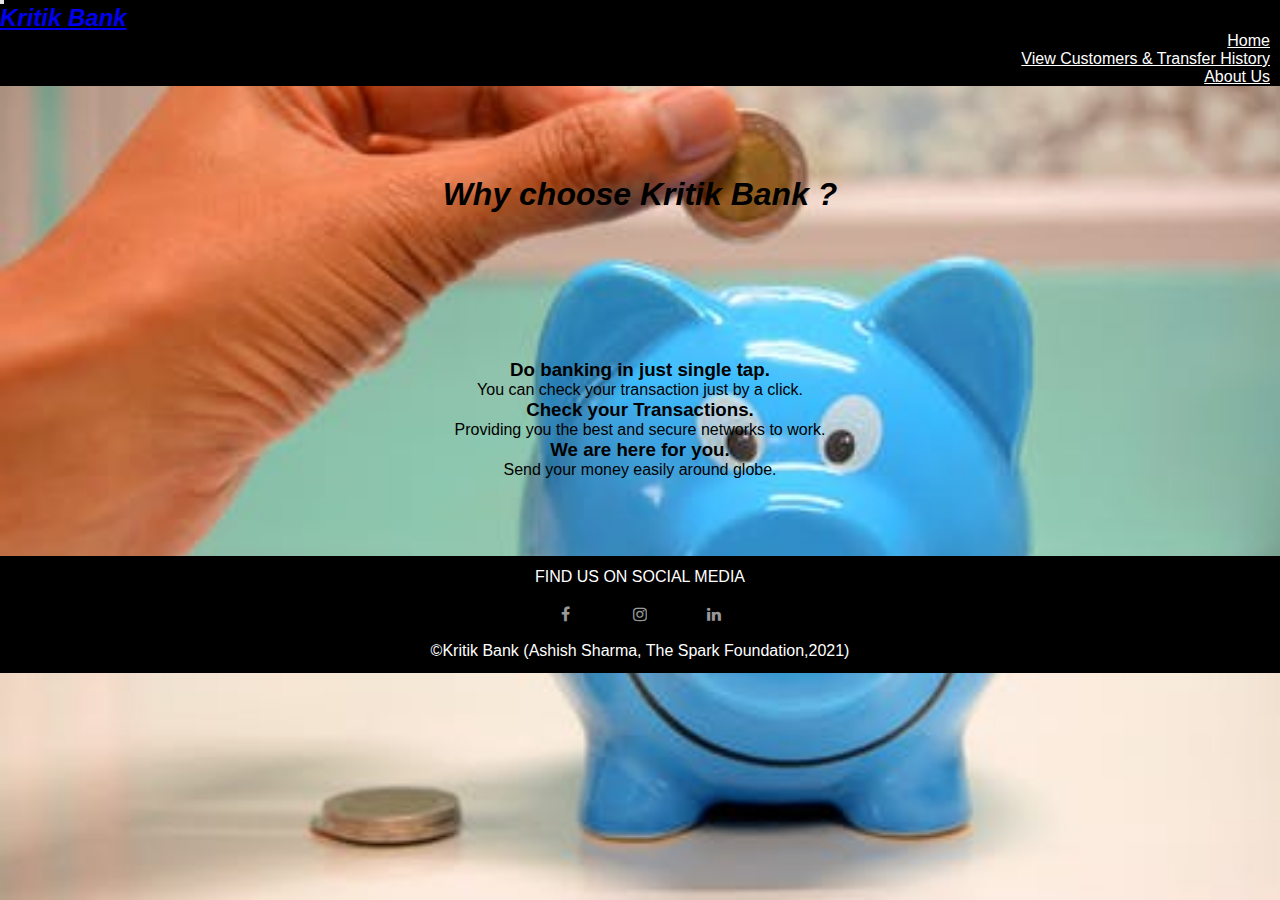
==== bank.html @ 911ea81d "Update bank.html" ====
<html>
<head>
<title>About Us</title>
<link rel="stylesheet" href="style.css" >
<!-- CSS -->
<link rel="stylesheet"
href="https://cdn.jsdelivr.net/npm/bootstrap@4.5.3/dist/css/bootstrap.min.css" integrity="sha384-TX8t27EcRE3e/ihU7zmQxVncDAy5uIKz4rEkgIXeMed4M0jlfIDPvg6uqKI2xXr2" crossorigin="anonymous">
<script src="https://code.jquery.com/jquery-3.5.1.slim.min.js" integrity="sha384-DfXdz2htPH0lsSSs5nCTpuj/zy4C+OGpamoFVy38MVBnE+IbbVYUew+OrCXaRkfj" crossorigin="anonymous"></script>
<script src="https://cdn.jsdelivr.net/npm/bootstrap@4.5.3/dist/js/bootstrap.bundle.min.js" integrity="sha384-ho+j7jyWK8fNQe+A12Hb8AhRq26LrZ/JpcUGGOn+Y7RsweNrtN/tE3MoK7ZeZDyx" crossorigin="anonymous"></script>
 <!-- Google fonts -->
  <link href="https://fonts.googleapis.com/css2?family=Ubuntu&display=swap" rel="stylesheet">
  <link href="https://fonts.googleapis.com/css2?family=Montserrat:ital,wght@1,300&display=swap" rel="stylesheet">
</head>
<body>
  <nav class="navbar navbar-dark navbar-expand-sm fixed-top">
    <div class="container">
      <button
        class="navbar-toggler"
        type="button"
        data-toggle="collapse"
        data-target="#Navbar"
      >
        <span class="navbar-toggler-icon"></span>
      </button>
      <a class="navbar-brand mr-auto" href="index.html"
        ><h2 class="navbar-heading"><em>Kritik Bank</em></h2></a
      >
      <div class="collapse navbar-collapse" id="Navbar">
        <ul class="navbar-nav ml-auto">
          <li class="nav-item">
            <a class="nav-link" href="index.html">Home</a>
          </li>
          <li class="nav-item">
            <a class="nav-link" href="customer.html">View Customers & Transfer History</a>
          </li>
          <li class="nav-item">
            <a class="nav-link" href="bank.html">About Us</a>
          </li>
        </ul>
      </div>
    </div>
  </nav>
<!----------------------------------------->
<div class="bg-image"></div>
<section id="action" >
    <h1 class="title"><b><em>Why choose Kritik Bank ?</em></b></h1>

  </section>
  <section id="features1" >
        <div class="row text-center">
          <div class="feature-boxes col-lg-4 col-md-6">
            <h3 class="feature-title">Do banking in just single tap.</h3>
            <p>You can check your transaction just by a click.</p>
          </div>
          <div class="feature-boxes col-lg-4 col-md-6">
            <h3 class="feature-title">Check your Transactions.</h3>
            <p>Providing you the best and secure networks to work.</p>
          </div>
          <div class="feature-boxes col-lg-4 col-md-6">
            <h3 class="feature-title">We are here for you.</h3>
            <p>Send your money easily around globe.</p>

          </div>
    </div>
    </section>

    <!---Action -->
    <footer id="footer" class="coloured-section">
      <p>FIND US ON SOCIAL MEDIA</p>
    <link rel="stylesheet" href="https://cdnjs.cloudflare.com/ajax/libs/font-awesome/4.7.0/css/font-awesome.min.css">
    <a href="https://www.facebook.com/" target="_blank"><i class="social-icon fa fa-facebook "></i></a>
    <a href="https://www.instagram.com/" target="_blank"><i class="social-icon fa fa-instagram "></i></a>
    <!-- <a href="https://mail.google.com/" target="_blank"><i class="fas fa-envelope social-icon"></i></a> -->
        <a href="https://www.linkedin.com/in/ashish2205" target="_blank"><i class="social-icon fa fa-linkedin" aria-hidden="true"></i></a>
        <p>&copy;Kritik Bank (Ashish Sharma, The Spark Foundation,2021)</p>

      </footer>

    </body>
    </html>
---- style.css ----
*{
	margin:0;
	padding:0;
}
body
{
	background: url("bank1.jpg") !important;
  background-size: cover !important;

	font-family:sans-serif;
}
/* #nav-bar
{
	background-color:#4A235A;
	position: sticky;
	top:0;
	z-index:10;
	float: right;
} */
.navbar-dark {
  background-color: #000000;
}
.nav-item .nav-link {
  font-weight: 500;
  color: white;
}
.nav-link:hover{
    background-color:#F4D03F;
}
.navbar
{
    padding: 0 !important;
}
navbar-brand img
{
	height:40px;
	padding-left:20px;
}
.navbar-nav li
{
	padding: 0 10px;
}
.navbar-nav li a
{
color:#fff !important;
font-weight:600;
float:right;
text-align:left;
}
.fa-bars
{
	color:#fff;
	font-size:30p !important;
}
.navbar-toggler
{
	outline:none !important;
}
/*---banner section--*/
#main
{
	text-align: center;
background-color:pink;
color:#fff;
padding-top:5%;
}
.container h1 img{
	padding-bottom: 10px;
}


/*---service section---*/
#features1
{
	text-align: center;
	padding: 6% 15%;
}
 #features
 {
     text-align: center;
	 padding: 1% 15%;
background-color:white;

 }
 .features1 h3
{
	padding:5px;
	margin-top:25px;
	text-transform:uppercase;
}

.features h3
{
	padding:5px;
	margin-top:25px;
	text-transform:uppercase;
}
/* .title::before
{
	content:'';
	background:#7b1798;
	height:5px;
	width:600px;
	margin-left:auto;
	margin-right:auto;
	display:block;
	transform:translatey(63px);
}
.title::after
{
	content:'';
	background:#7b1798;
	height:10px;
	width:50px;
	margin-left:auto;
	margin-right:auto;
    margin-bottom:40px;
    display: block;
	transform:translatey(8px);
} */
.title{
	padding-top: 20px;
	color: Black

}
#features .btn-primary
{
	box-shadow:none;
	padding:10px 25px;
	border:none;
	align-content: center;
	background:#F8C471
}
/* Action*/
  #action{
    /* background-color:pink; */
    padding: 5% 15%;
    text-align: center;
    line-height: 1.5;
    color: #fff;
  }
  .main{
    font-size: 3rem;
    line-height: 1.5;
    padding: 10px 0px;
  }
.fa {
  padding: 20px;
  font-size: 30px;
  width: 30px;
  text-align: center;
  text-decoration: none;
  border-radius: 50%;
}

.social-icon {
    /* margin: 20px 30px 50px; */
    color: white;
    font-size: 1.5rem;
    opacity: 0.6;
}

.social-icon:hover {
    opacity: 0.9;
}
/* footer */
#footer{
	background-color:Black;
    color:#fff;
    padding: 1% 15%;
    text-align: center;
}
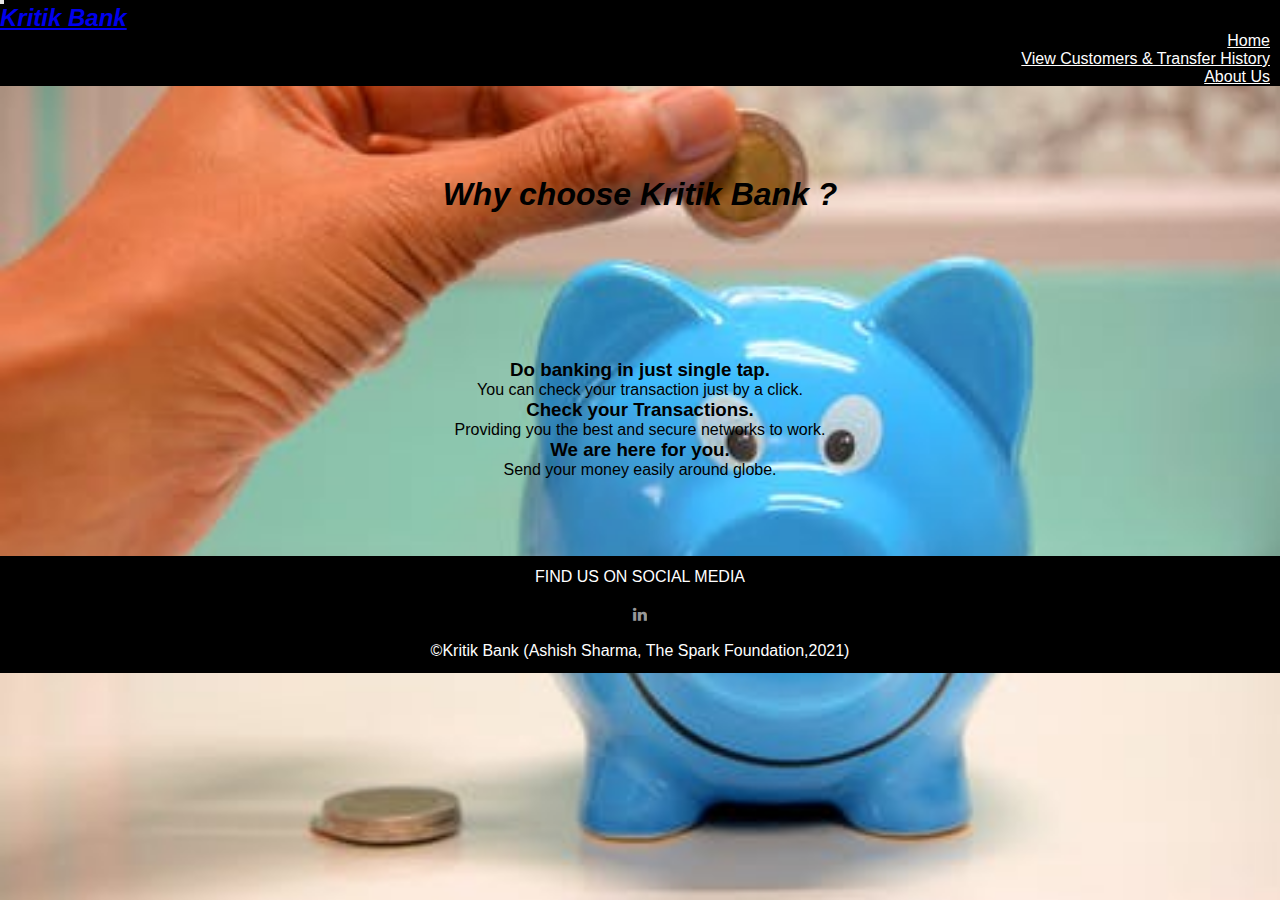
==== commit 984ffb33: "Update bank.html" ====
--- a/bank.html
+++ b/bank.html
@@ -68,9 +68,6 @@
     <footer id="footer" class="coloured-section">
       <p>FIND US ON SOCIAL MEDIA</p>
     <link rel="stylesheet" href="https://cdnjs.cloudflare.com/ajax/libs/font-awesome/4.7.0/css/font-awesome.min.css">
-    <a href="https://www.facebook.com/" target="_blank"><i class="social-icon fa fa-facebook "></i></a>
-    <a href="https://www.instagram.com/" target="_blank"><i class="social-icon fa fa-instagram "></i></a>
-    <!-- <a href="https://mail.google.com/" target="_blank"><i class="fas fa-envelope social-icon"></i></a> -->
         <a href="https://www.linkedin.com/in/ashish2205" target="_blank"><i class="social-icon fa fa-linkedin" aria-hidden="true"></i></a>
         <p>&copy;Kritik Bank (Ashish Sharma, The Spark Foundation,2021)</p>
 
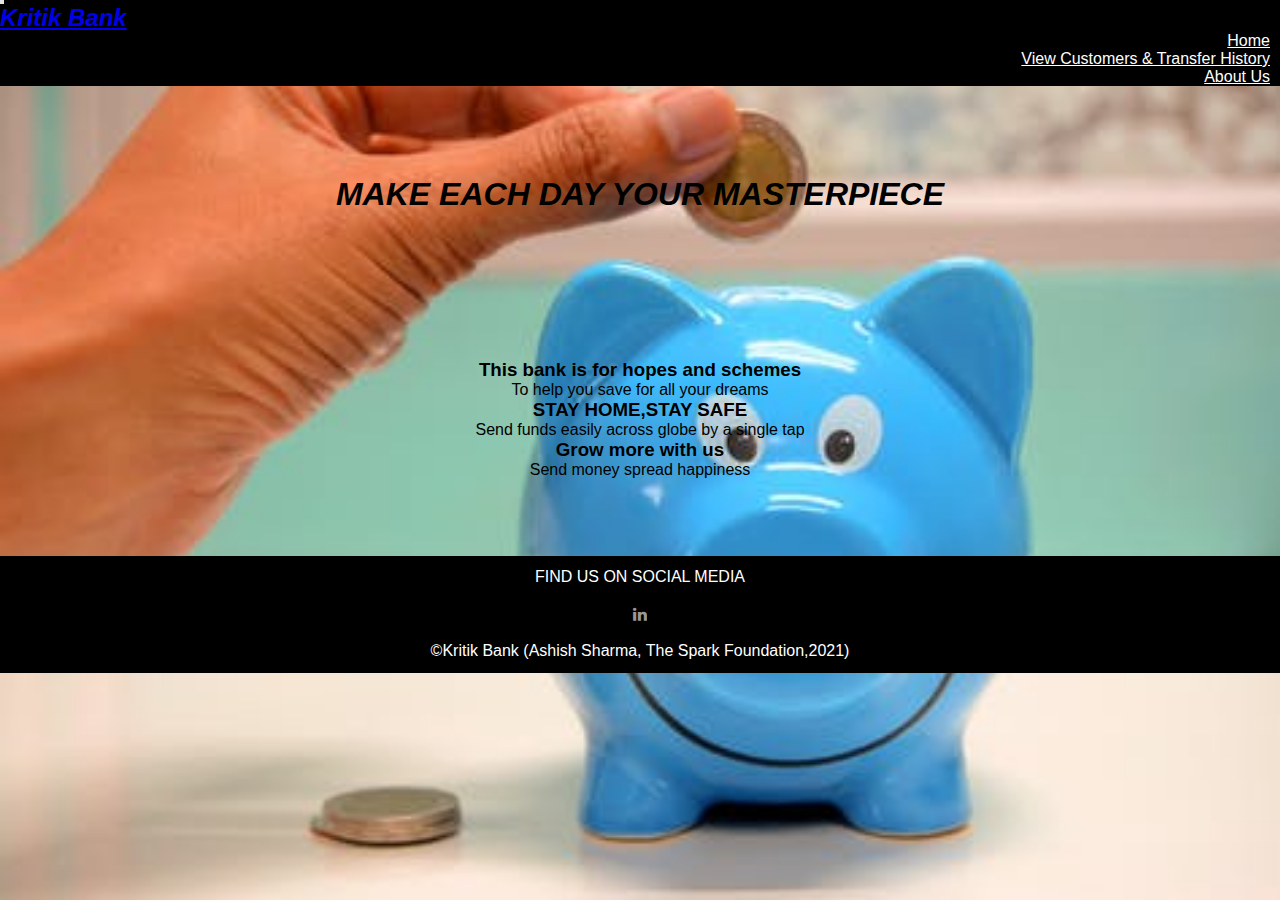
==== commit 16c644d3: "Update bank.html" ====
--- a/bank.html
+++ b/bank.html
@@ -43,22 +43,22 @@
 <!----------------------------------------->
 <div class="bg-image"></div>
 <section id="action" >
-    <h1 class="title"><b><em>Why choose Kritik Bank ?</em></b></h1>
+    <h1 class="title"><b><em>MAKE EACH DAY YOUR MASTERPIECE</em></b></h1>
 
   </section>
   <section id="features1" >
         <div class="row text-center">
           <div class="feature-boxes col-lg-4 col-md-6">
-            <h3 class="feature-title">Do banking in just single tap.</h3>
-            <p>You can check your transaction just by a click.</p>
+            <h3 class="feature-title">This bank is for hopes and schemes</h3>
+            <p>To help you save for all your dreams</p>
           </div>
           <div class="feature-boxes col-lg-4 col-md-6">
-            <h3 class="feature-title">Check your Transactions.</h3>
-            <p>Providing you the best and secure networks to work.</p>
+            <h3 class="feature-title">STAY HOME,STAY SAFE</h3>
+            <p>Send funds easily across globe by a single tap</p>
           </div>
           <div class="feature-boxes col-lg-4 col-md-6">
-            <h3 class="feature-title">We are here for you.</h3>
-            <p>Send your money easily around globe.</p>
+            <h3 class="feature-title">Grow more with us</h3>
+            <p>Send money spread happiness </p>
 
           </div>
     </div>
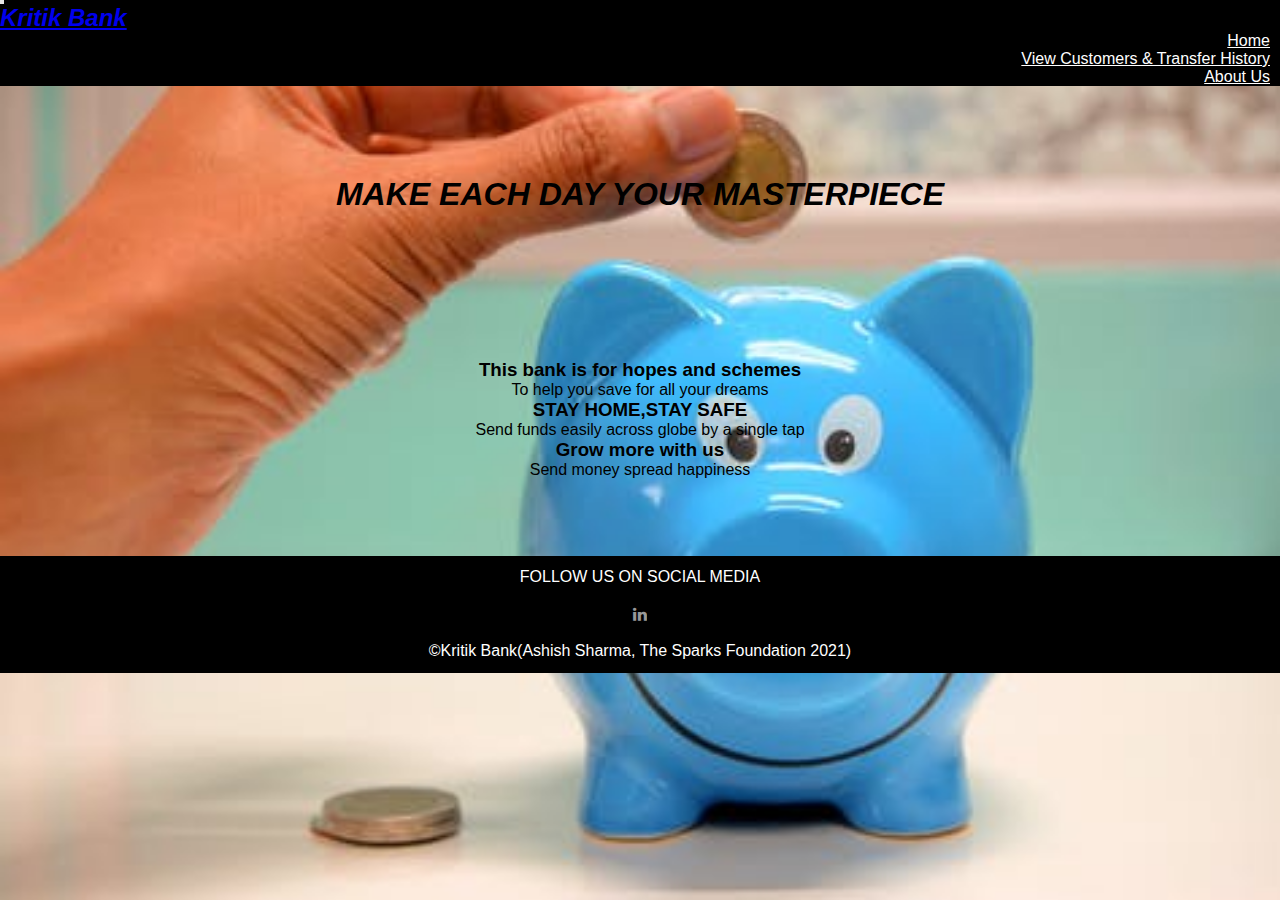
==== commit 871606ac: "Update bank.html" ====
--- a/bank.html
+++ b/bank.html
@@ -66,10 +66,10 @@
 
     <!---Action -->
     <footer id="footer" class="coloured-section">
-      <p>FIND US ON SOCIAL MEDIA</p>
+      <p>FOLLOW US ON SOCIAL MEDIA</p>
     <link rel="stylesheet" href="https://cdnjs.cloudflare.com/ajax/libs/font-awesome/4.7.0/css/font-awesome.min.css">
         <a href="https://www.linkedin.com/in/ashish2205" target="_blank"><i class="social-icon fa fa-linkedin" aria-hidden="true"></i></a>
-        <p>&copy;Kritik Bank (Ashish Sharma, The Spark Foundation,2021)</p>
+        <p>&copy;Kritik Bank(Ashish Sharma, The Sparks Foundation 2021)</p>
 
       </footer>
 
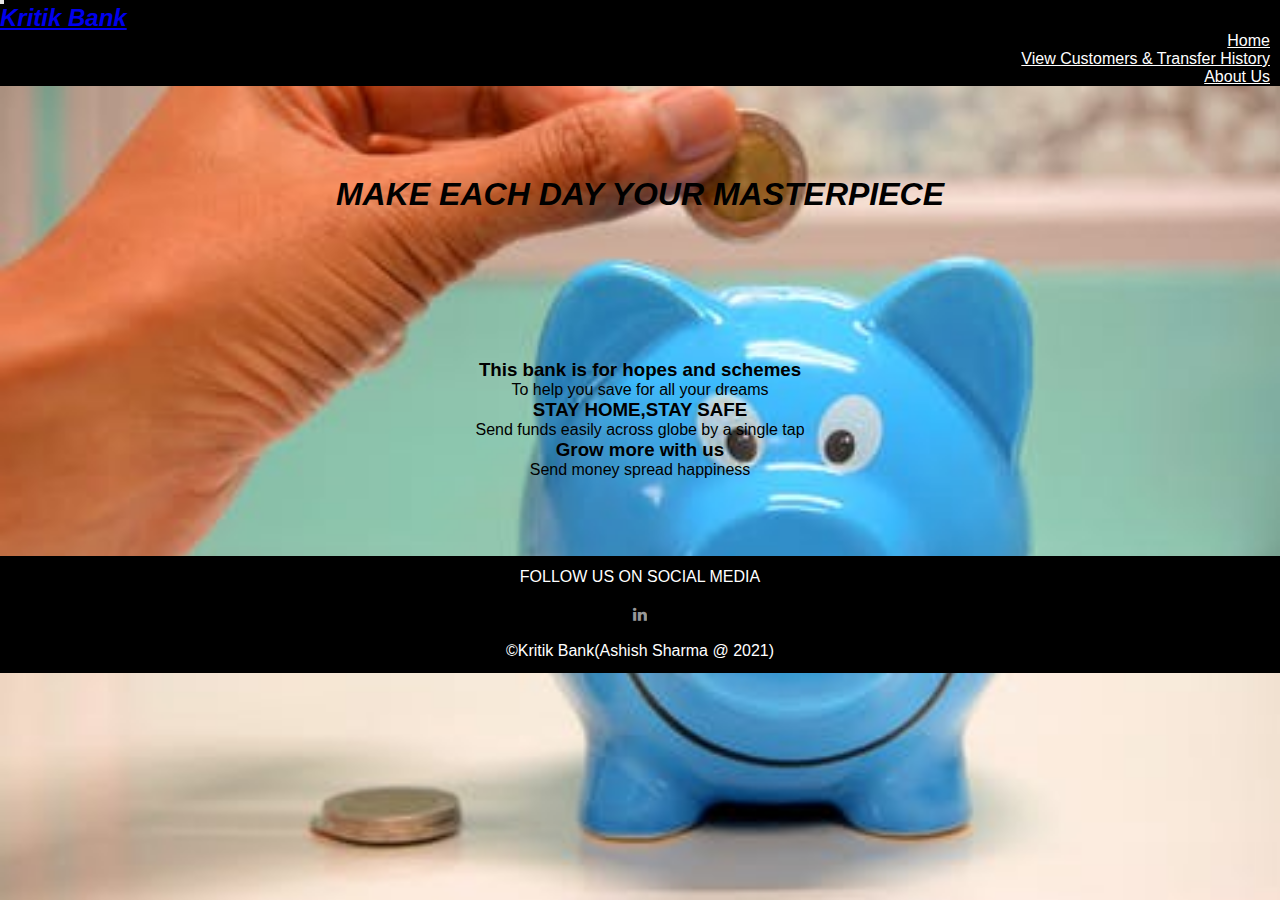
==== commit 7bd462fd: "Update bank.html" ====
--- a/bank.html
+++ b/bank.html
@@ -69,7 +69,7 @@
       <p>FOLLOW US ON SOCIAL MEDIA</p>
     <link rel="stylesheet" href="https://cdnjs.cloudflare.com/ajax/libs/font-awesome/4.7.0/css/font-awesome.min.css">
         <a href="https://www.linkedin.com/in/ashish2205" target="_blank"><i class="social-icon fa fa-linkedin" aria-hidden="true"></i></a>
-        <p>&copy;Kritik Bank(Ashish Sharma, The Sparks Foundation 2021)</p>
+        <p>&copy;Kritik Bank(Ashish Sharma @ 2021)</p>
 
       </footer>
 
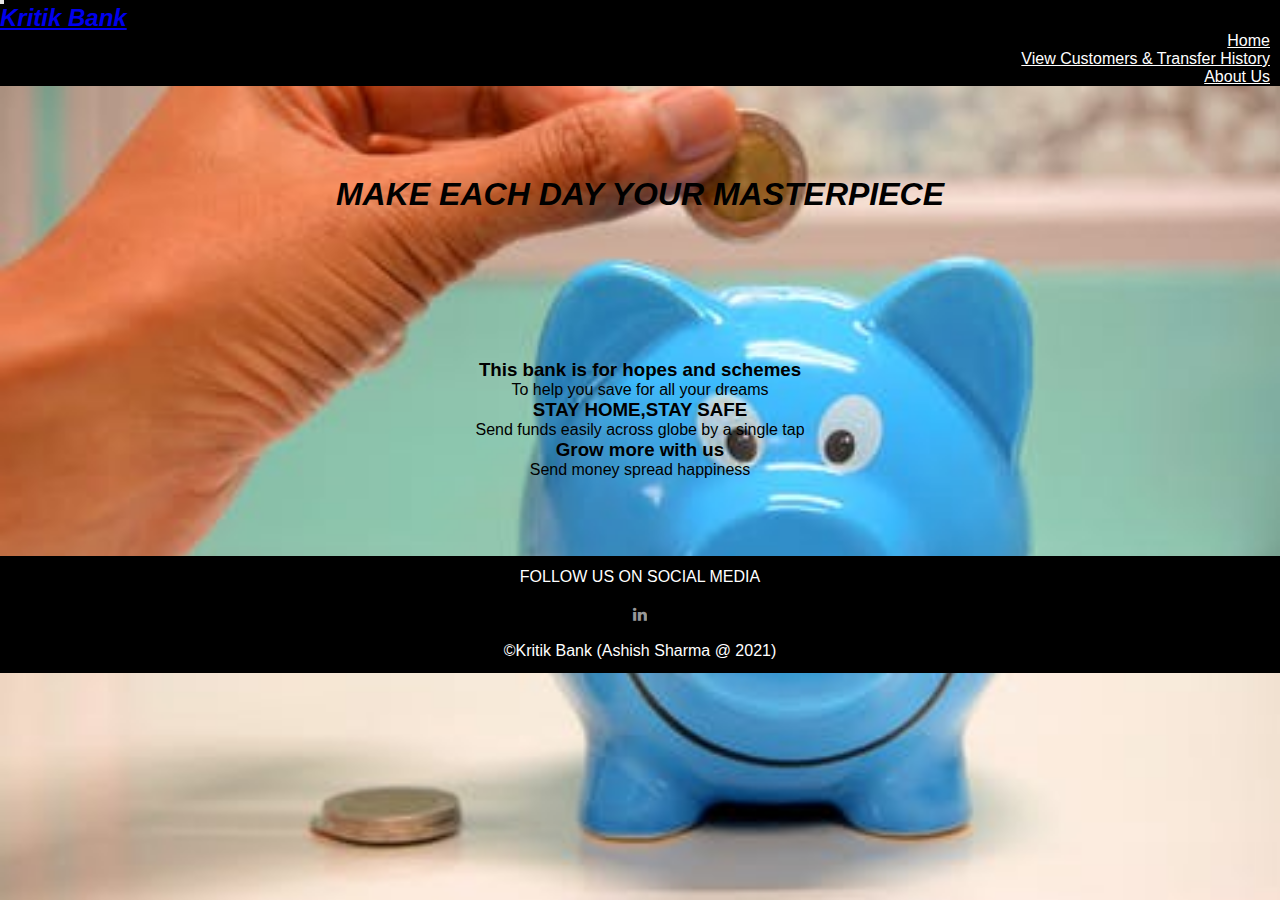
==== commit fa1de3fb: "Update bank.html" ====
--- a/bank.html
+++ b/bank.html
@@ -69,7 +69,7 @@
       <p>FOLLOW US ON SOCIAL MEDIA</p>
     <link rel="stylesheet" href="https://cdnjs.cloudflare.com/ajax/libs/font-awesome/4.7.0/css/font-awesome.min.css">
         <a href="https://www.linkedin.com/in/ashish2205" target="_blank"><i class="social-icon fa fa-linkedin" aria-hidden="true"></i></a>
-        <p>&copy;Kritik Bank(Ashish Sharma @ 2021)</p>
+        <p>&copy;Kritik Bank (Ashish Sharma @ 2021)</p>
 
       </footer>
 
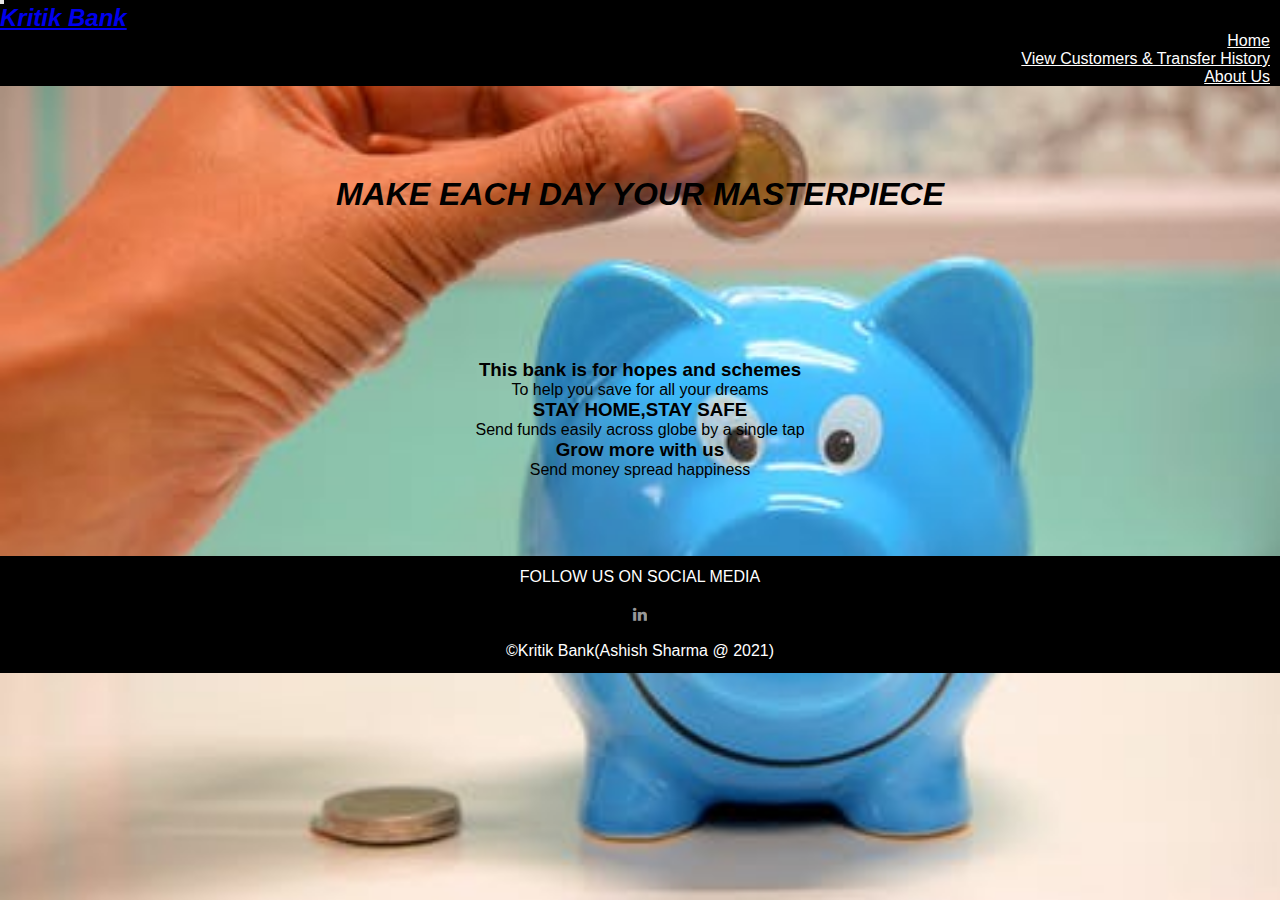
==== commit 6942e800: "Update bank.html" ====
--- a/bank.html
+++ b/bank.html
@@ -69,7 +69,7 @@
       <p>FOLLOW US ON SOCIAL MEDIA</p>
     <link rel="stylesheet" href="https://cdnjs.cloudflare.com/ajax/libs/font-awesome/4.7.0/css/font-awesome.min.css">
         <a href="https://www.linkedin.com/in/ashish2205" target="_blank"><i class="social-icon fa fa-linkedin" aria-hidden="true"></i></a>
-        <p>&copy;Kritik Bank (Ashish Sharma @ 2021)</p>
+        <p>&copy;Kritik Bank(Ashish Sharma @ 2021)</p>
 
       </footer>
 
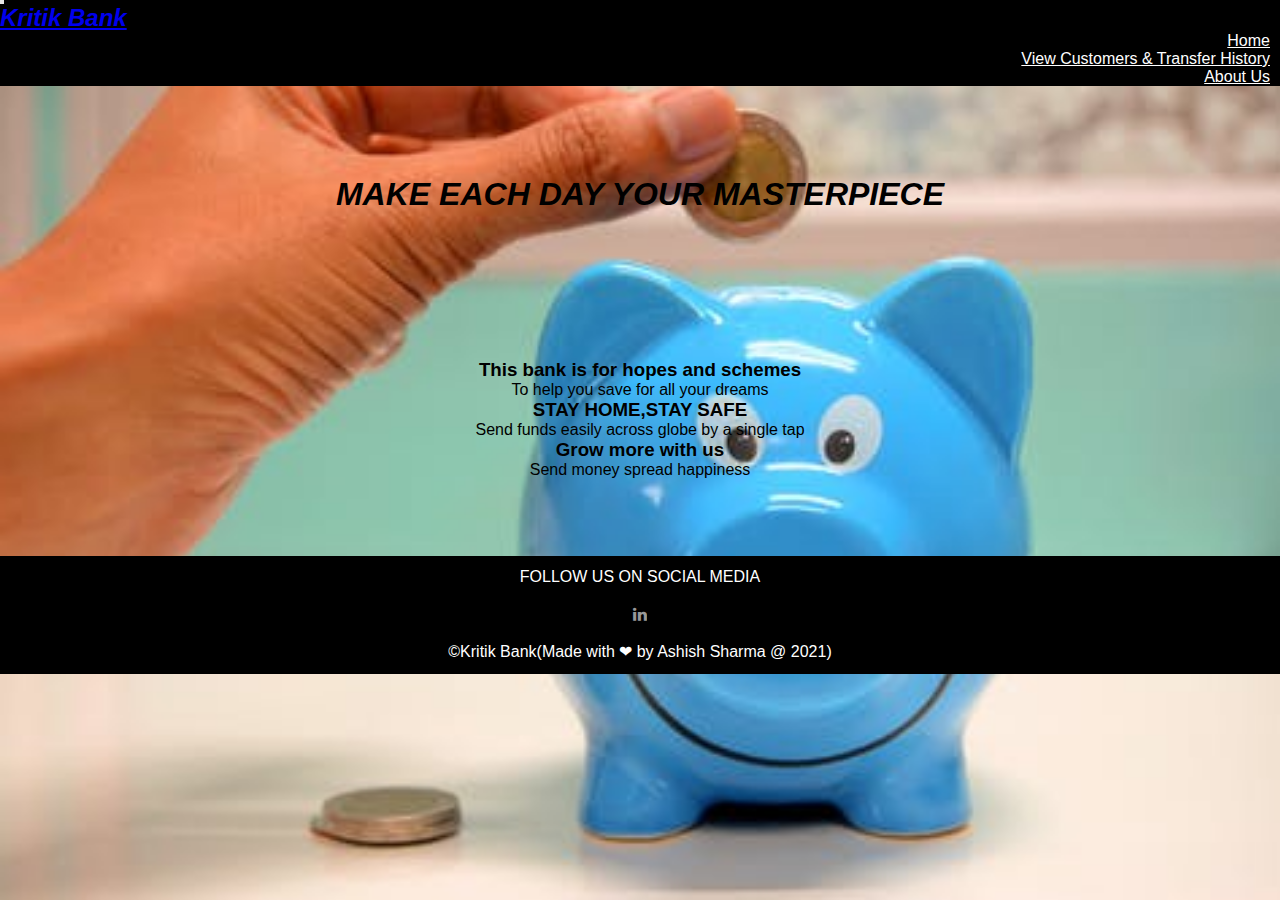
==== commit 424a76d9: "Update bank.html" ====
--- a/bank.html
+++ b/bank.html
@@ -69,7 +69,7 @@
       <p>FOLLOW US ON SOCIAL MEDIA</p>
     <link rel="stylesheet" href="https://cdnjs.cloudflare.com/ajax/libs/font-awesome/4.7.0/css/font-awesome.min.css">
         <a href="https://www.linkedin.com/in/ashish2205" target="_blank"><i class="social-icon fa fa-linkedin" aria-hidden="true"></i></a>
-        <p>&copy;Kritik Bank(Ashish Sharma @ 2021)</p>
+        <p>&copy;Kritik Bank(Made with ❤ by Ashish Sharma @ 2021)</p>
 
       </footer>
 
